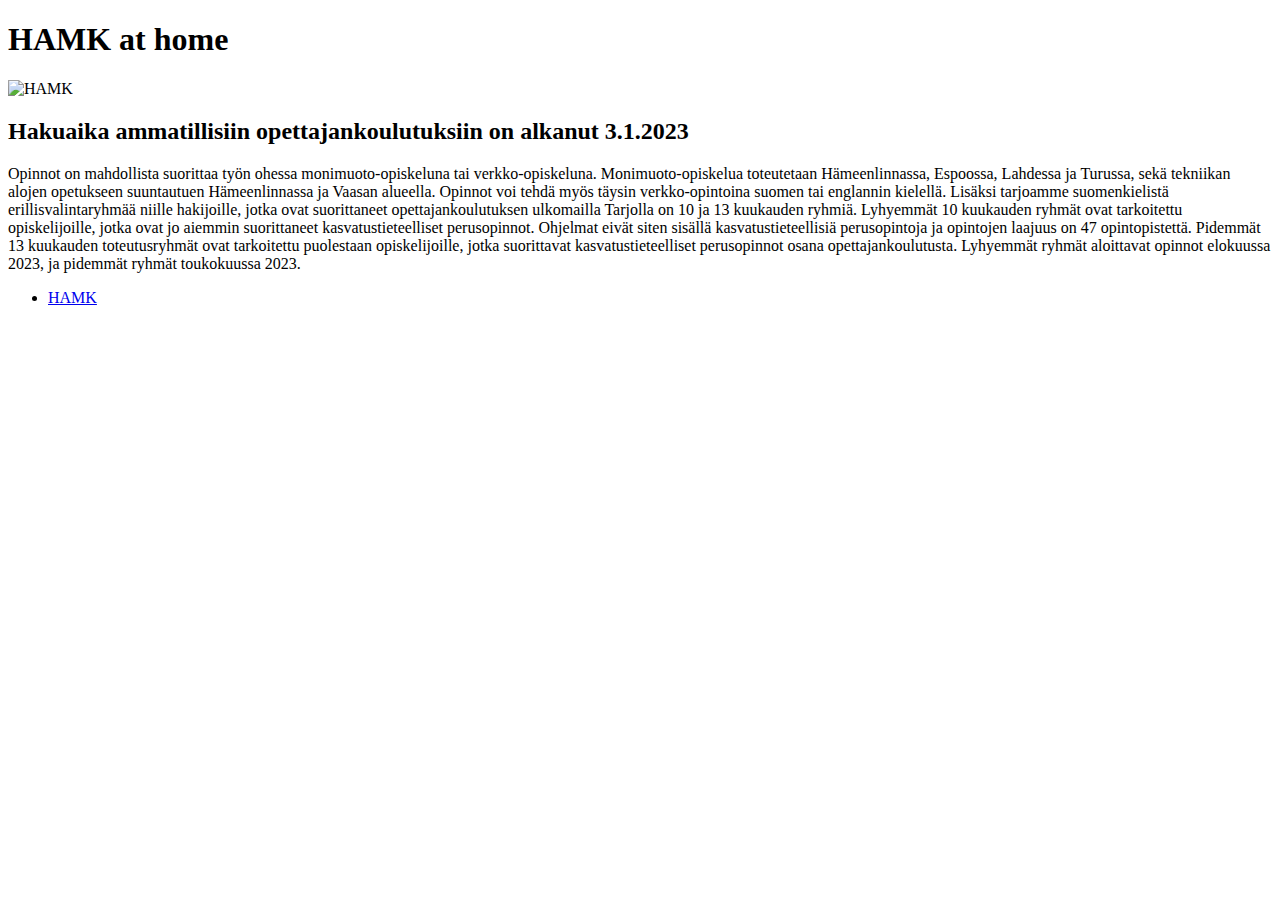
==== exercise1.html @ 856f967b "exercise1foolery" ====
<!DOCTYPE html>
<html lang="en">
<head>
    <meta charset="UTF-8">
    <meta http-equiv="X-UA-Compatible" content="IE=edge">
    <meta name="viewport" content="width=device-width, initial-scale=1.0">
    <meta name="author" content="Kasper Aho">
    <meta 
    name="description"
    content="A wonderful replica of the HAMK website."> 
    <title>Exercise 1</title>
</head>
<body>
    <h1>HAMK at home</h1>
    <img src="https://www.hamk.fi/wp-content/uploads/2018/04/HAMK.svg" alt="HAMK">
    
    <h2>Hakuaika ammatillisiin opettajankoulutuksiin on alkanut 3.1.2023</h2>
    <p>Opinnot on mahdollista suorittaa työn ohessa monimuoto-opiskeluna tai verkko-opiskeluna. Monimuoto-opiskelua toteutetaan Hämeenlinnassa, Espoossa, Lahdessa ja Turussa, sekä tekniikan alojen opetukseen suuntautuen Hämeenlinnassa ja Vaasan alueella. Opinnot voi tehdä myös täysin verkko-opintoina suomen tai englannin kielellä. Lisäksi tarjoamme suomenkielistä erillisvalintaryhmää niille hakijoille, jotka ovat suorittaneet opettajankoulutuksen ulkomailla  

        Tarjolla on 10 ja 13 kuukauden ryhmiä. Lyhyemmät 10 kuukauden ryhmät ovat tarkoitettu opiskelijoille, jotka ovat jo aiemmin suorittaneet kasvatustieteelliset perusopinnot. Ohjelmat eivät siten sisällä kasvatustieteellisiä perusopintoja ja opintojen laajuus on 47 opintopistettä. Pidemmät 13 kuukauden toteutusryhmät ovat tarkoitettu puolestaan opiskelijoille, jotka suorittavat kasvatustieteelliset perusopinnot osana opettajankoulutusta. Lyhyemmät ryhmät aloittavat opinnot elokuussa 2023, ja pidemmät ryhmät toukokuussa 2023.  </p>
        <ul>
            <li><a href="https://www.hamk.fi/2023/hakuaika-ammatillisiin-opettajankoulutuksiin-on-alkanut-3-1-2023/" target="blank"> HAMK </a></li>
        </ul>
               
</body>
</html>
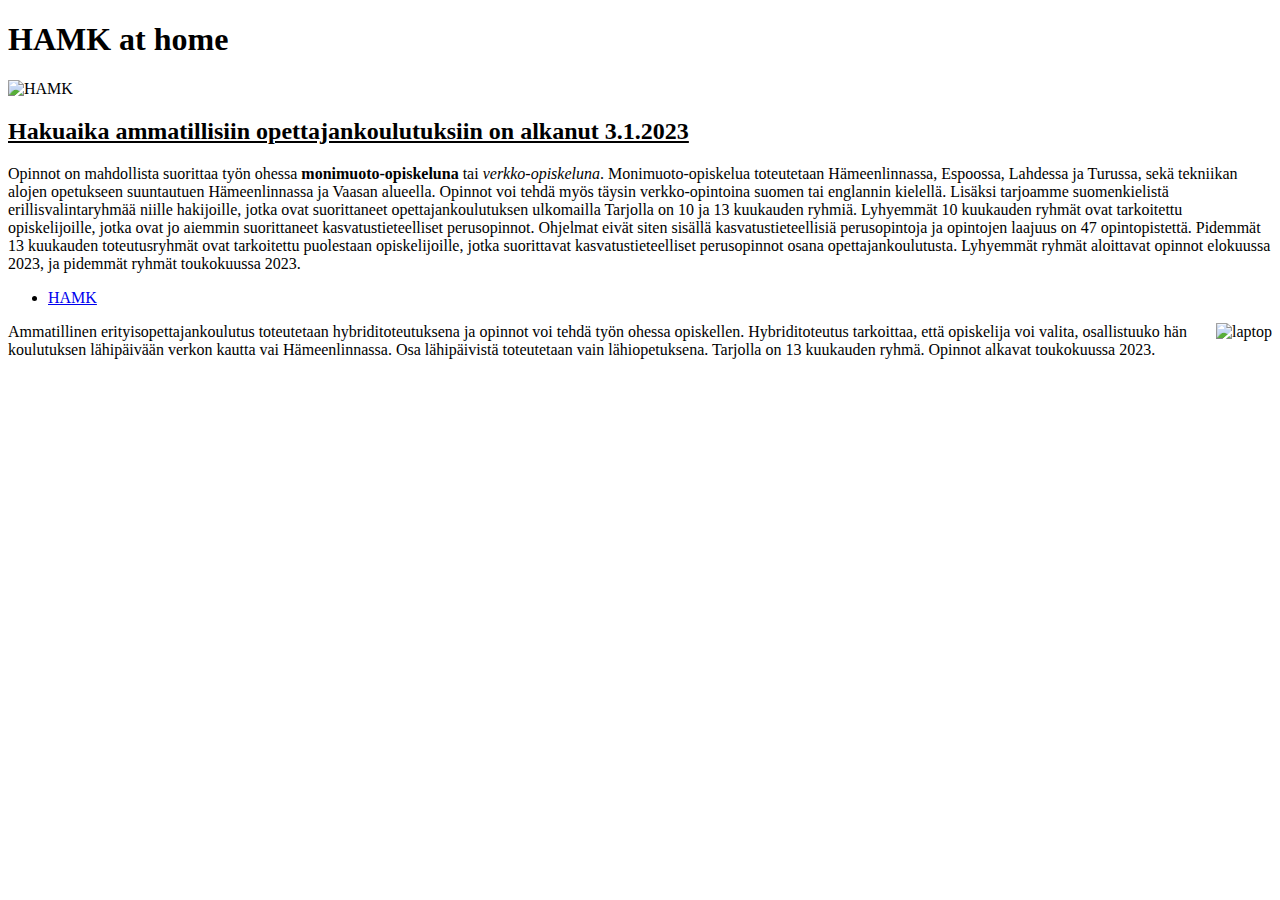
==== commit ba9a9a9c: "exercise1edit" ====
--- a/exercise1.html
+++ b/exercise1.html
@@ -1,5 +1,5 @@
 <!DOCTYPE html>
-<html lang="en">
+<html lang="fi">
 <head>
     <meta charset="UTF-8">
     <meta http-equiv="X-UA-Compatible" content="IE=edge">
@@ -14,13 +14,14 @@
     <h1>HAMK at home</h1>
     <img src="https://www.hamk.fi/wp-content/uploads/2018/04/HAMK.svg" alt="HAMK">
     
-    <h2>Hakuaika ammatillisiin opettajankoulutuksiin on alkanut 3.1.2023</h2>
-    <p>Opinnot on mahdollista suorittaa työn ohessa monimuoto-opiskeluna tai verkko-opiskeluna. Monimuoto-opiskelua toteutetaan Hämeenlinnassa, Espoossa, Lahdessa ja Turussa, sekä tekniikan alojen opetukseen suuntautuen Hämeenlinnassa ja Vaasan alueella. Opinnot voi tehdä myös täysin verkko-opintoina suomen tai englannin kielellä. Lisäksi tarjoamme suomenkielistä erillisvalintaryhmää niille hakijoille, jotka ovat suorittaneet opettajankoulutuksen ulkomailla  
+    <h2><u>Hakuaika ammatillisiin opettajankoulutuksiin on alkanut 3.1.2023</u></h2>
+    <p>Opinnot on mahdollista suorittaa työn ohessa <b>monimuoto-opiskeluna</b> tai <i>verkko-opiskeluna</i>. Monimuoto-opiskelua toteutetaan Hämeenlinnassa, Espoossa, Lahdessa ja Turussa, sekä tekniikan alojen opetukseen suuntautuen Hämeenlinnassa ja Vaasan alueella. Opinnot voi tehdä myös täysin verkko-opintoina suomen tai englannin kielellä. Lisäksi tarjoamme suomenkielistä erillisvalintaryhmää niille hakijoille, jotka ovat suorittaneet opettajankoulutuksen ulkomailla  
 
         Tarjolla on 10 ja 13 kuukauden ryhmiä. Lyhyemmät 10 kuukauden ryhmät ovat tarkoitettu opiskelijoille, jotka ovat jo aiemmin suorittaneet kasvatustieteelliset perusopinnot. Ohjelmat eivät siten sisällä kasvatustieteellisiä perusopintoja ja opintojen laajuus on 47 opintopistettä. Pidemmät 13 kuukauden toteutusryhmät ovat tarkoitettu puolestaan opiskelijoille, jotka suorittavat kasvatustieteelliset perusopinnot osana opettajankoulutusta. Lyhyemmät ryhmät aloittavat opinnot elokuussa 2023, ja pidemmät ryhmät toukokuussa 2023.  </p>
         <ul>
             <li><a href="https://www.hamk.fi/2023/hakuaika-ammatillisiin-opettajankoulutuksiin-on-alkanut-3-1-2023/" target="blank"> HAMK </a></li>
         </ul>
-               
+        <p>
+           <img src="https://www.hamk.fi/wp-content/uploads/2023/01/2018-Terho-Aalto-Forssa37_1000x500.jpg" alt="laptop" style="float:right; margin-left: 10px;"> Ammatillinen erityisopettajankoulutus toteutetaan hybriditoteutuksena ja opinnot voi tehdä työn ohessa opiskellen. Hybriditoteutus tarkoittaa, että opiskelija voi valita, osallistuuko hän koulutuksen lähipäivään verkon kautta vai Hämeenlinnassa. Osa lähipäivistä toteutetaan vain lähiopetuksena. Tarjolla on 13 kuukauden ryhmä. Opinnot alkavat toukokuussa 2023.  
 </body>
 </html>